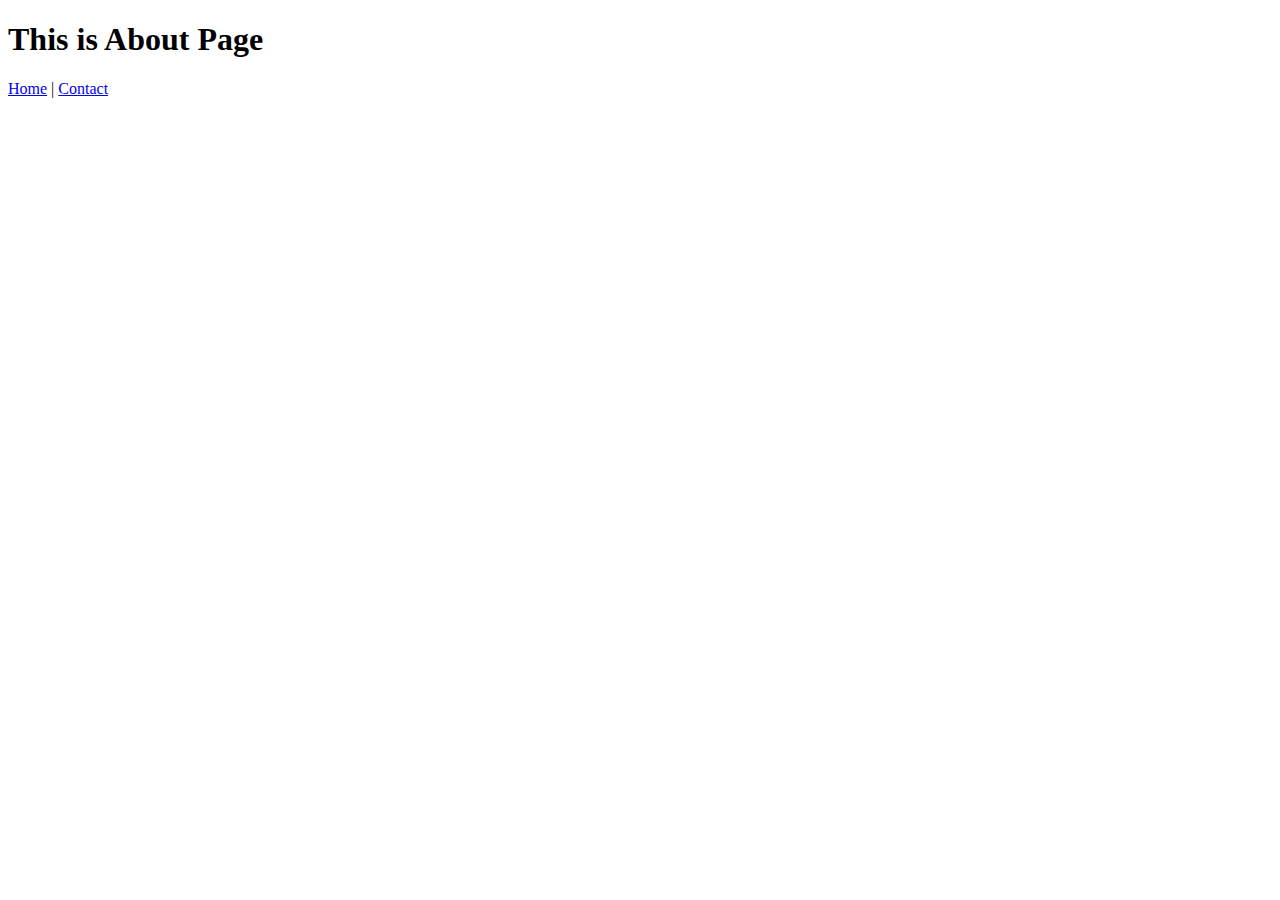
==== about.html @ a407b548 "Multiple Pages Serve in node js without express js" ====
<!DOCTYPE html>
<html lang="en">

<head>
    <meta charset="UTF-8">
    <meta name="viewport" content="width=device-width, initial-scale=1.0">
    <h1>This is About Page</h1>
    <a href="/">Home</a> |
    <a href="/contact.html">Contact</a>
    </body>

</html>
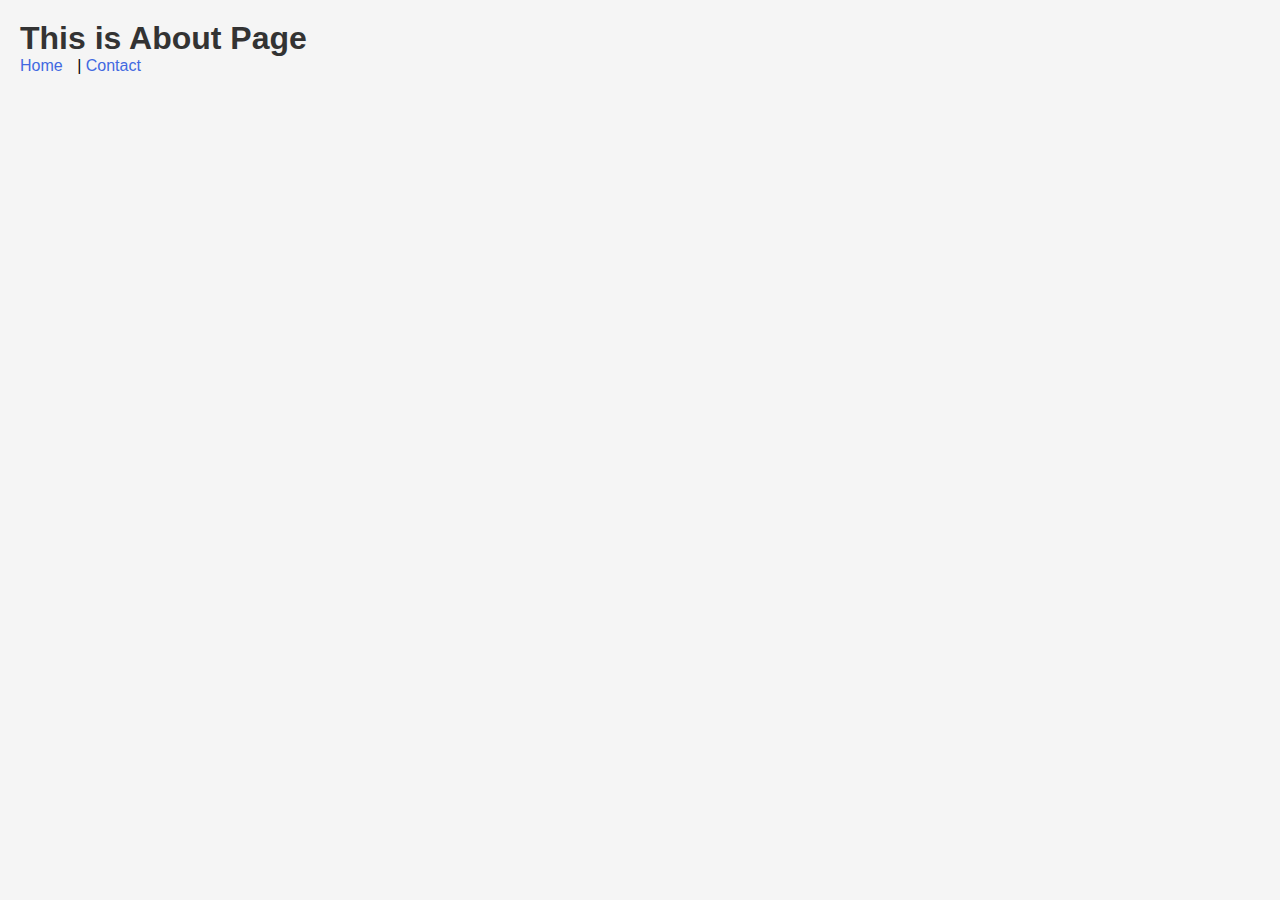
==== commit 7807c5e7: "add css file" ====
--- a/about.html
+++ b/about.html
@@ -1,5 +1,7 @@
 <!DOCTYPE html>
 <html lang="en">
+<title>About page</title>
+<link rel="stylesheet" href="public/style.css">
 
 <head>
     <meta charset="UTF-8">
--- a/public/style.css
+++ b/public/style.css
@@ -0,0 +1,22 @@
+* {
+    margin: 0;
+    padding: 0;
+    box-sizing: border-box;
+}
+
+body {
+    font-family: Arial, sans-serif;
+    background: #f5f5f5;
+    margin: 0;
+    padding: 20px;
+}
+
+h1 {
+    color: #333;
+}
+
+a {
+    margin-right: 10px;
+    text-decoration: none;
+    color: royalblue;
+}